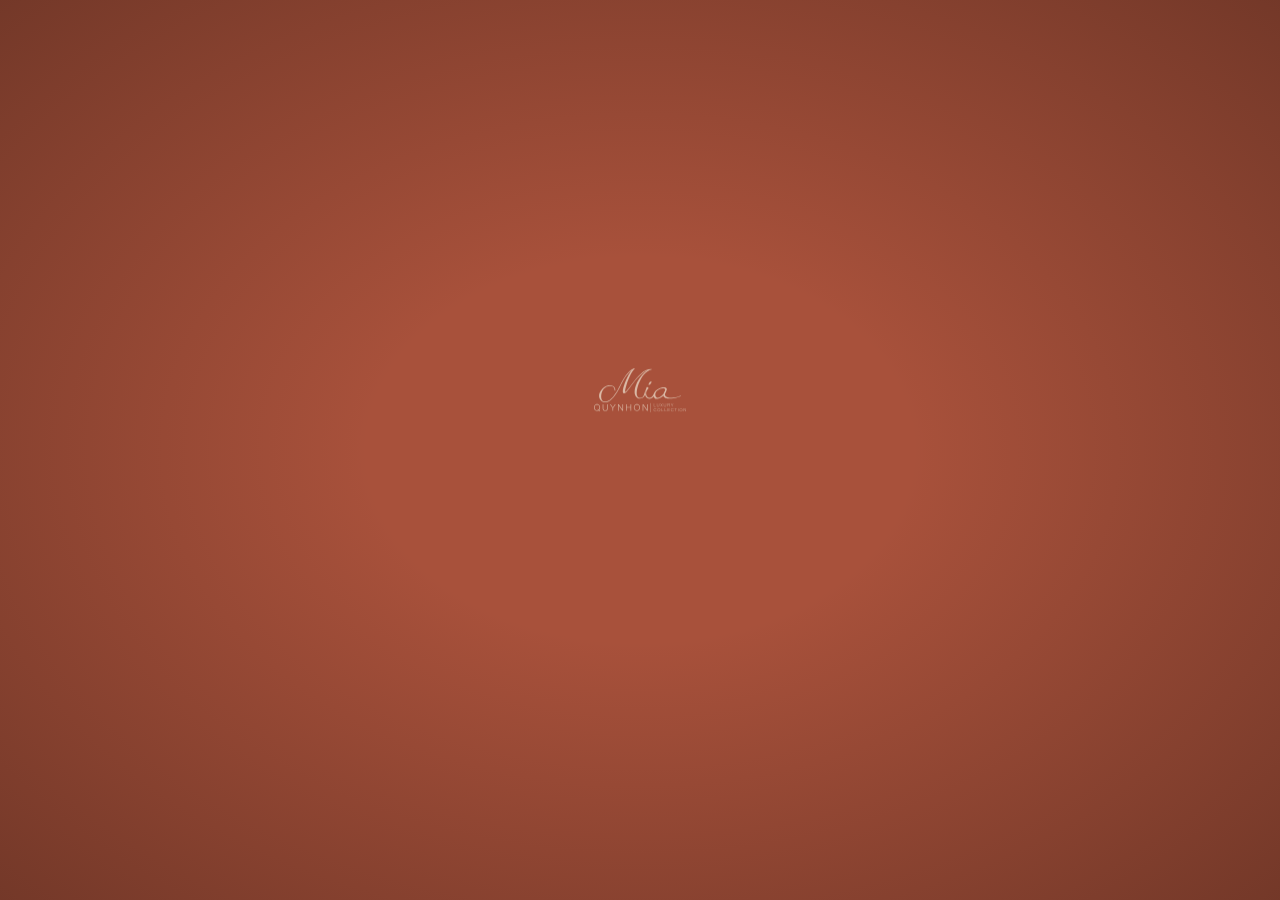
==== index.html @ f43121d1 "Create index.html for page redirection" ====
<!DOCTYPE html>
<html>
  <head>
      <meta charset="utf-8">
      <meta http-equiv="refresh" content="0; url=Mia%20Quy%20Nhon%20-%20Teaser%20hero%20only.html">
  </head>
  <body>
      <script>window.location.replace("Mia%20Quy%20Nhon%20-%20Teaser%20hero%20only.html")<\/script>
  </body>
  </html></script>
  </body>
  </head>
</html>
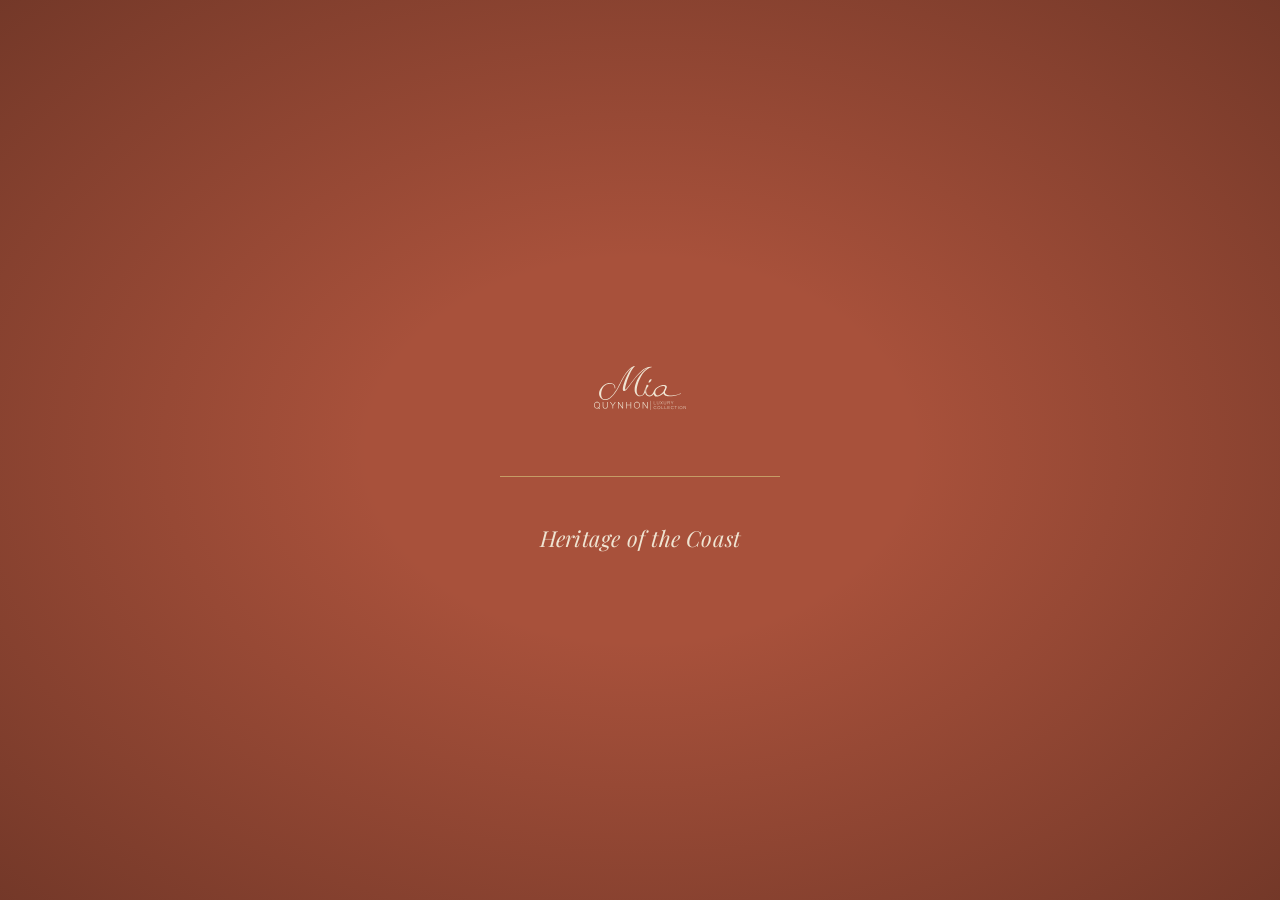
==== commit 4bf86187: "Add hero-only teaser as index.html for GitHub Pages root https://claude.ai/code/session_01Y3DmyX9Dmg" ====
--- a/index.html
+++ b/index.html
@@ -1,13 +1,297 @@
-<!DOCTYPE html>
-<html>
-  <head>
-      <meta charset="utf-8">
-      <meta http-equiv="refresh" content="0; url=Mia%20Quy%20Nhon%20-%20Teaser%20hero%20only.html">
-  </head>
-  <body>
-      <script>window.location.replace("Mia%20Quy%20Nhon%20-%20Teaser%20hero%20only.html")<\/script>
-  </body>
-  </html></script>
-  </body>
-  </head>
+<!doctype html>
+<html lang="en">
+<head>
+  <meta charset="utf-8">
+  <meta name="viewport" content="width=device-width,initial-scale=1">
+  <title>Mia Quy Nhon | Luxury Collection — Heritage of the Coast</title>
+  <meta name="description" content="A collection of private villas on Vietnam's central coast. Opening soon in July.">
+  <link rel="preconnect" href="https://fonts.googleapis.com">
+  <link rel="preconnect" href="https://fonts.gstatic.com" crossorigin>
+  <link href="https://fonts.googleapis.com/css2?family=Playfair+Display:ital,wght@0,400;0,500;1,400;1,500&family=Mulish:wght@300;400;500;600&display=swap" rel="stylesheet">
+
+  <!-- Hero rotation photos — referenced as strings in JS, lifted for the bundler -->
+  <meta name="ext-resource-dependency" content="[data-uri]